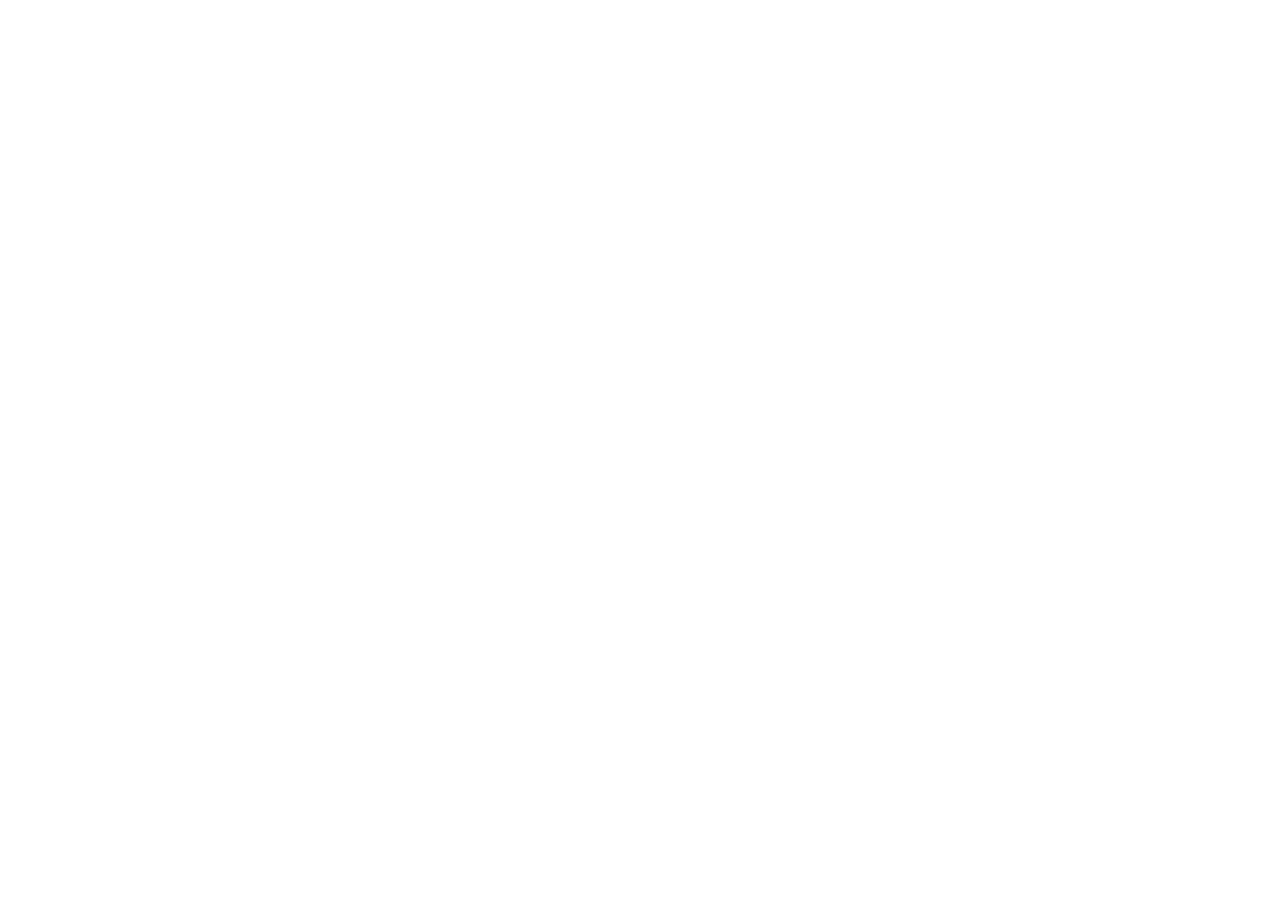
==== sept23.html @ e5bf8072 "update" ====
<!--This is my very first used of comment-->
<!DOCTYPE html>
<html>
  
  <head>
    <meta charset="UTF-8">
    <meta name="viewport"content="width=device-width, initial-scale=1">
    <meta name="author"content="Celia C Carran">
    <meta name="descripttion"content="Student HTML Style Attributes">
    <title> HTML Style Attributes</title>
  </head>
  <body>
      <!--I will add my visible content here-->
       <p>
       
       </p>
  </body>
</html>
<!-- The End-->
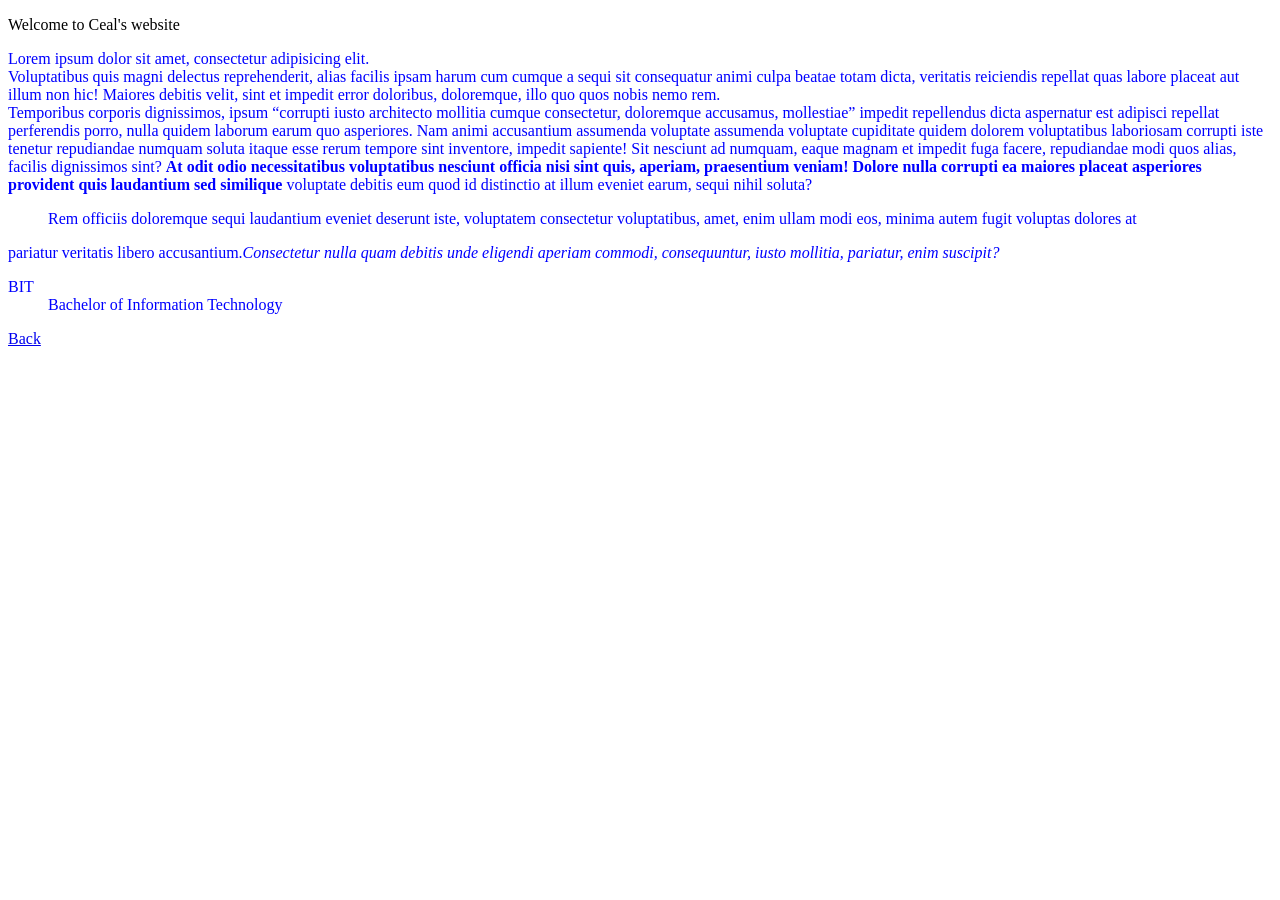
==== commit e432fa42: "ART277-Final Project" ====
--- a/sept23.html
+++ b/sept23.html
@@ -11,9 +11,22 @@
   </head>
   <body>
       <!--I will add my visible content here-->
-       <p>
        
+       <p>Welcome to Ceal's website</p>
+       
+       <div style="color: blue;"
+       
+       <div style="Background-color:yellow; padding:20p×;">
+       <p>Lorem ipsum dolor sit amet, consectetur adipisicing elit.<br> Voluptatibus quis magni delectus reprehenderit, alias facilis ipsam harum cum cumque a sequi sit consequatur animi culpa beatae totam dicta, veritatis reiciendis repellat quas labore placeat aut illum non hic! Maiores debitis velit, sint et impedit error doloribus, doloremque, illo quo quos nobis nemo rem.<br> Temporibus corporis dignissimos, ipsum <q>corrupti iusto architecto mollitia cumque consectetur, doloremque accusamus, mollestiae</q> impedit repellendus dicta aspernatur est adipisci repellat perferendis porro, nulla quidem laborum earum quo asperiores. Nam animi accusantium assumenda voluptate assumenda voluptate cupiditate quidem dolorem voluptatibus laboriosam corrupti iste tenetur repudiandae numquam soluta itaque esse rerum tempore sint inventore, impedit sapiente! Sit nesciunt ad numquam, eaque magnam et impedit fuga facere, repudiandae modi quos alias, facilis dignissimos sint? <strong>At odit odio necessitatibus voluptatibus nesciunt officia nisi sint quis, aperiam, praesentium veniam! Dolore nulla corrupti ea maiores placeat asperiores provident quis laudantium sed similique</strong> voluptate debitis eum quod id distinctio at illum eveniet earum, sequi nihil soluta? <blockquote>Rem officiis doloremque sequi laudantium eveniet deserunt iste, voluptatem consectetur voluptatibus, amet, enim ullam modi eos, minima autem fugit voluptas dolores at</blockquote> pariatur veritatis libero accusantium.<cite>Consectetur nulla quam debitis unde eligendi aperiam commodi, consequuntur, iusto mollitia, pariatur, enim suscipit?</cite> </p>
        </p>
+       
+       <dl>
+         
+         <dt>BIT</dt>
+         <dd> Bachelor of Information Technology</dd>
+       </dl>
+       
+       <a href="oct7.html">Back</a>
   </body>
 </html>
 <!-- The End-->
